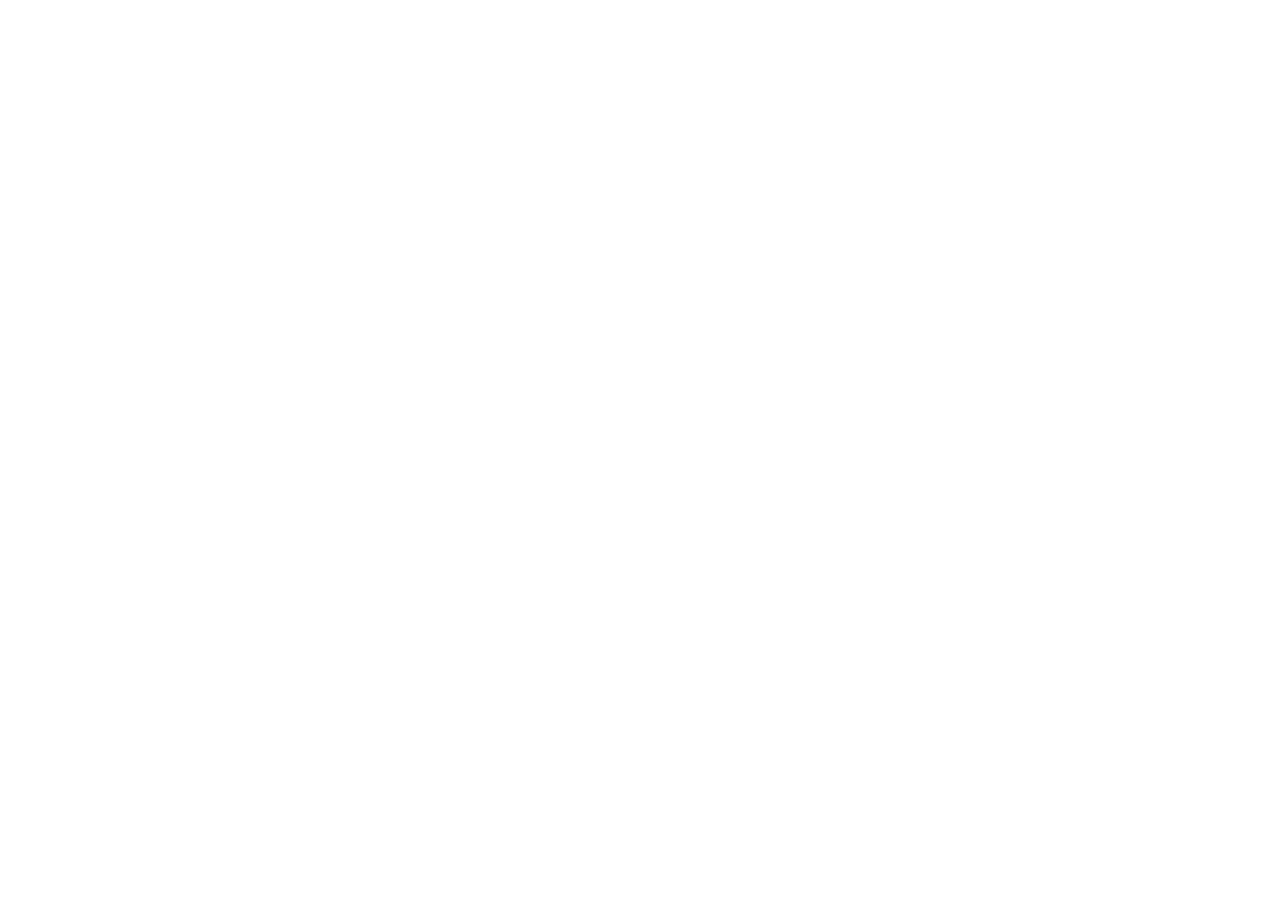
==== index.html @ 75731b75 "Add files via upload" ====
<!DOCTYPE html>
<html lang="en">
<head>
    <meta charset="UTF-8">
    <meta http-equiv="X-UA-Compatible" content="IE=edge">
    <meta name="viewport" content="width=device-width, initial-scale=1.0">
    <title>Document</title>
</head>
<body>
    
</body>
<script src="script.js"></script>
</html>
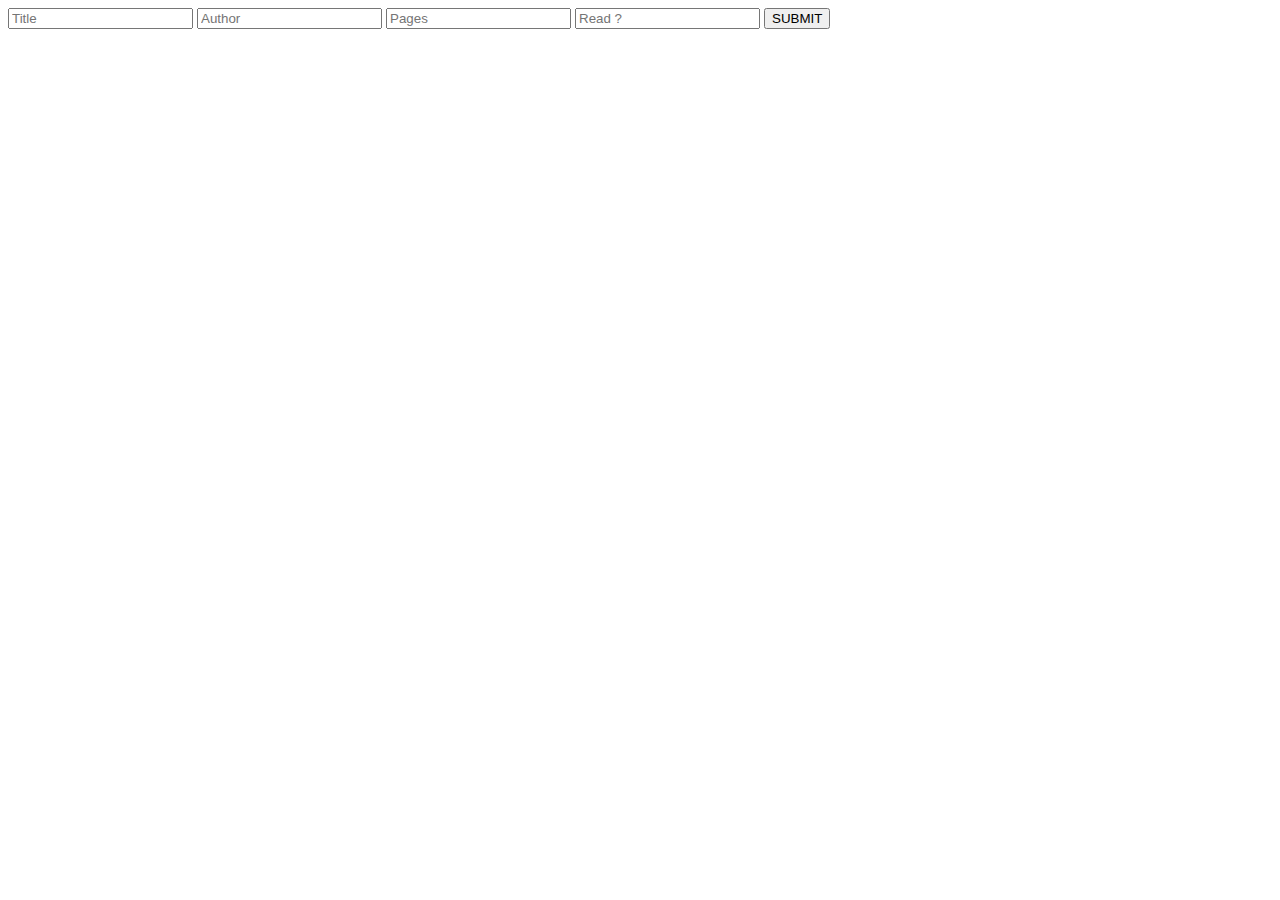
==== commit 43ad8e05: "Updated with the fields" ====
--- a/index.html
+++ b/index.html
@@ -7,7 +7,14 @@
     <title>Document</title>
 </head>
 <body>
-    
+    <form action="">
+        <input type="text" id="book-title" placeholder="Title">
+        <input type="text" id="book-author" placeholder="Author">
+        <input type="text" id="book-pages" placeholder="Pages">
+        <input type="text" id="book-read" placeholder="Read ?">
+        <button type="submit" id="button">SUBMIT</button>
+
+    </form>
 </body>
 <script src="script.js"></script>
 </html>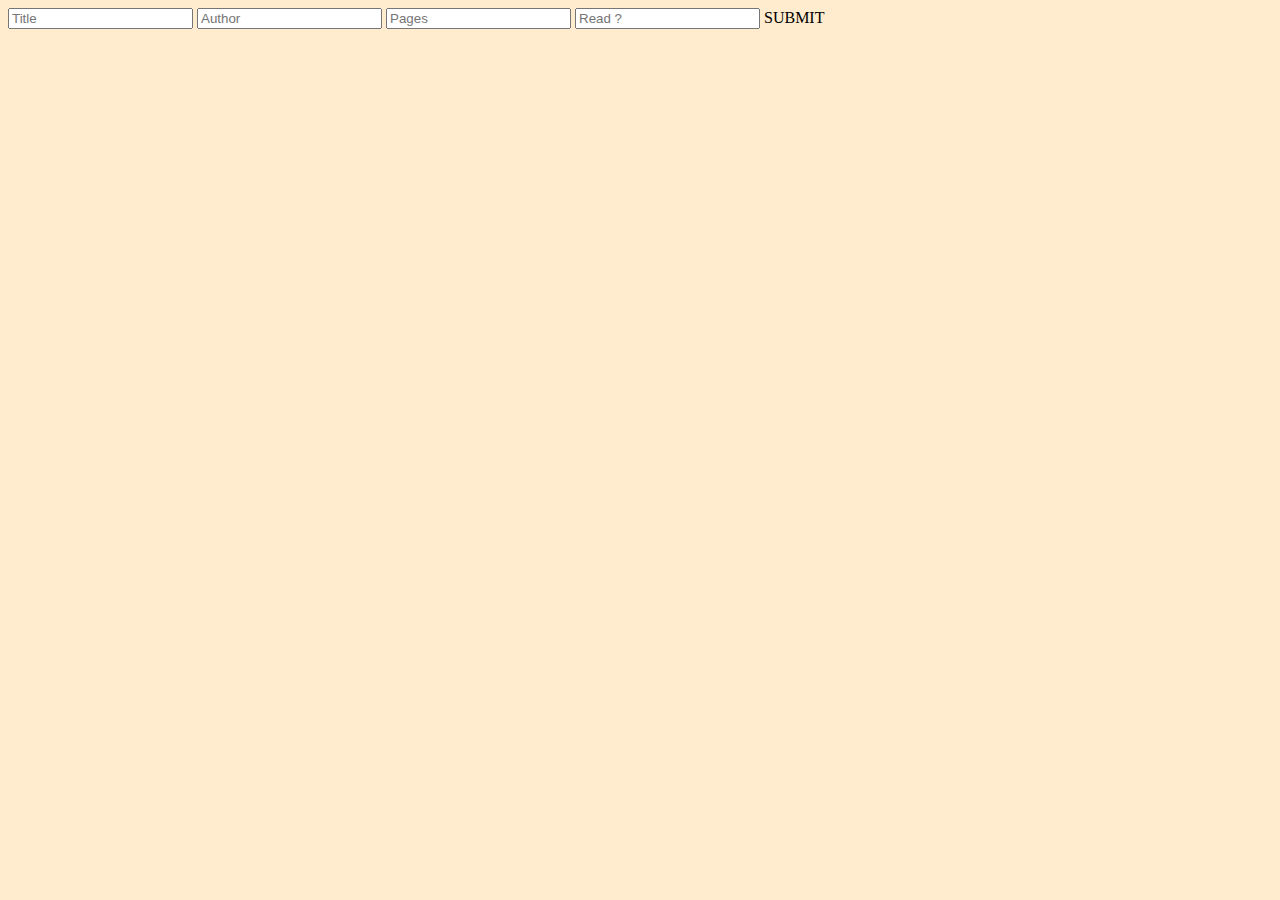
==== commit 26aade86: "Style update" ====
--- a/index.html
+++ b/index.html
@@ -5,6 +5,7 @@
     <meta http-equiv="X-UA-Compatible" content="IE=edge">
     <meta name="viewport" content="width=device-width, initial-scale=1.0">
     <title>Document</title>
+    <link rel="stylesheet" href="styles.css"> 
 </head>
 <body>
     <form action="">
@@ -12,7 +13,7 @@
         <input type="text" id="book-author" placeholder="Author">
         <input type="text" id="book-pages" placeholder="Pages">
         <input type="text" id="book-read" placeholder="Read ?">
-        <button type="submit" id="button">SUBMIT</button>
+        <a id="button"> SUBMIT</a>
 
     </form>
 </body>
--- a/styles.css
+++ b/styles.css
@@ -0,0 +1,3 @@
+body{
+    background-color: blanchedalmond;
+}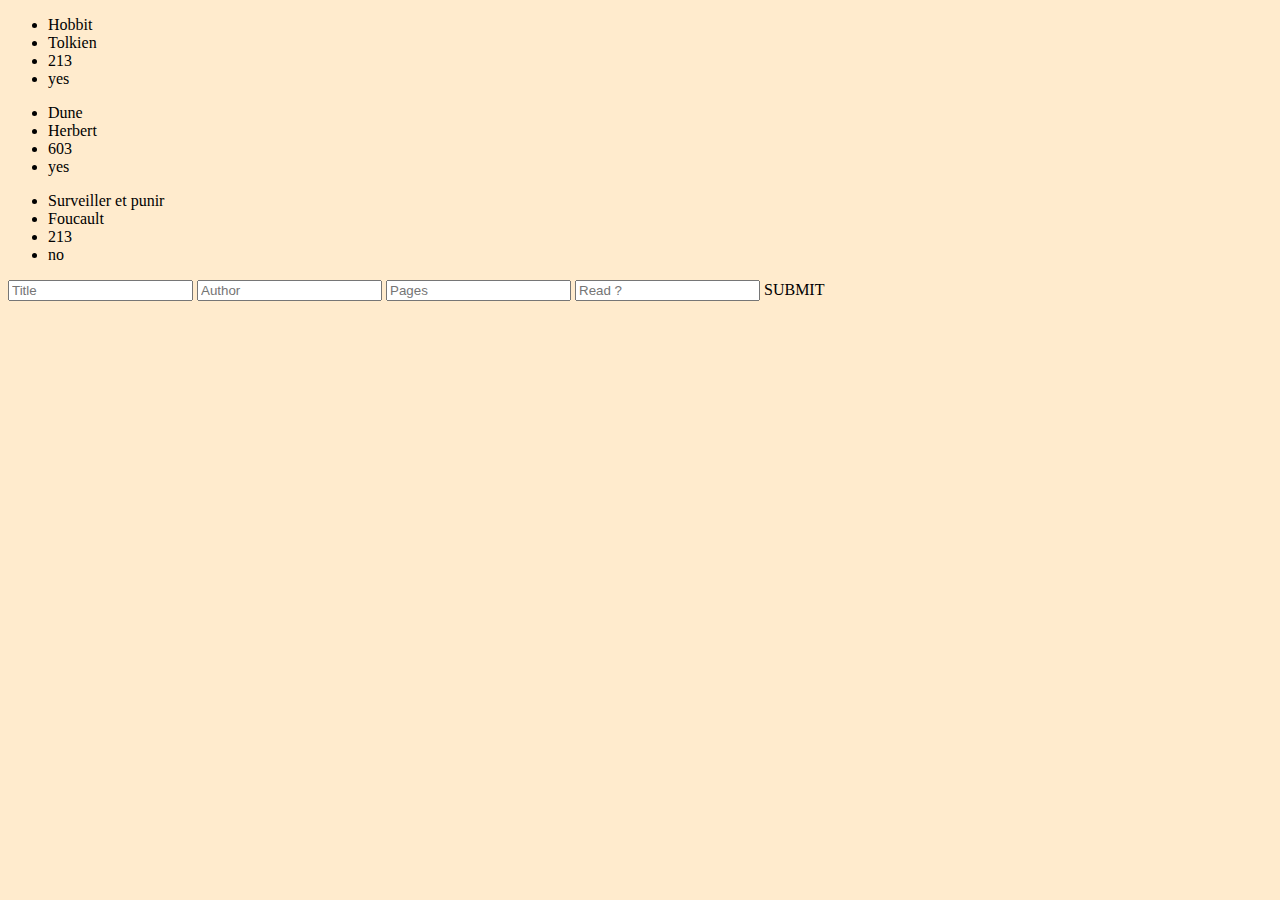
==== commit aefb1e62: "forEach loop works" ====
--- a/index.html
+++ b/index.html
@@ -8,14 +8,16 @@
     <link rel="stylesheet" href="styles.css"> 
 </head>
 <body>
-    <form action="">
-        <input type="text" id="book-title" placeholder="Title">
-        <input type="text" id="book-author" placeholder="Author">
-        <input type="text" id="book-pages" placeholder="Pages">
-        <input type="text" id="book-read" placeholder="Read ?">
-        <a id="button"> SUBMIT</a>
+    <main id="main"></main>
+        <form action="">
+            <input type="text" id="book-title" placeholder="Title">
+            <input type="text" id="book-author" placeholder="Author">
+            <input type="text" id="book-pages" placeholder="Pages">
+            <input type="text" id="book-read" placeholder="Read ?">
+            <a id="button"> SUBMIT</a>
 
-    </form>
+        </form>
+
 </body>
 <script src="script.js"></script>
 </html>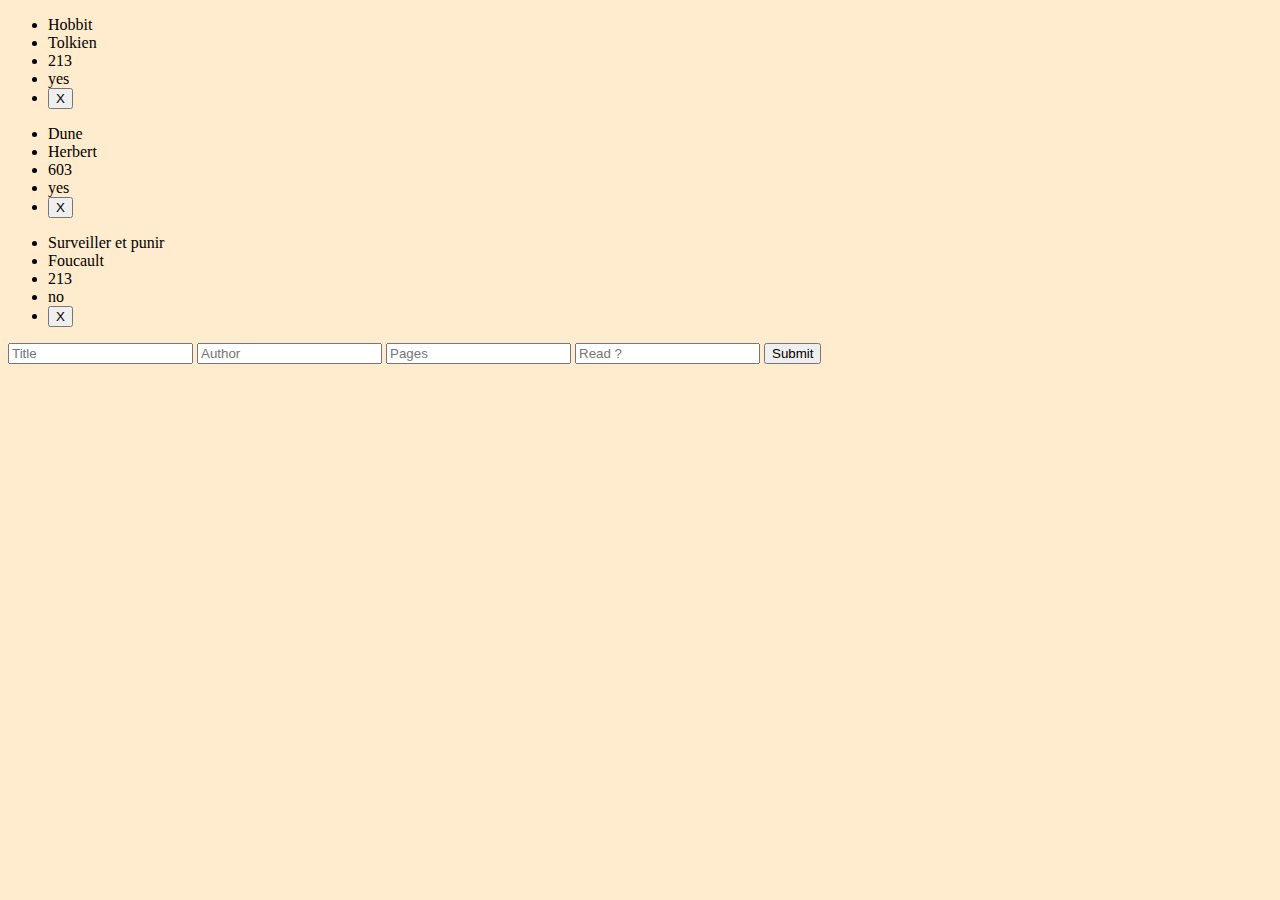
==== commit e7a690da: "Working on button delete" ====
--- a/index.html
+++ b/index.html
@@ -14,8 +14,7 @@
             <input type="text" id="book-author" placeholder="Author">
             <input type="text" id="book-pages" placeholder="Pages">
             <input type="text" id="book-read" placeholder="Read ?">
-            <a id="button"> SUBMIT</a>
-
+            <input id="button" type="reset" value="Submit" />
         </form>
 
 </body>
